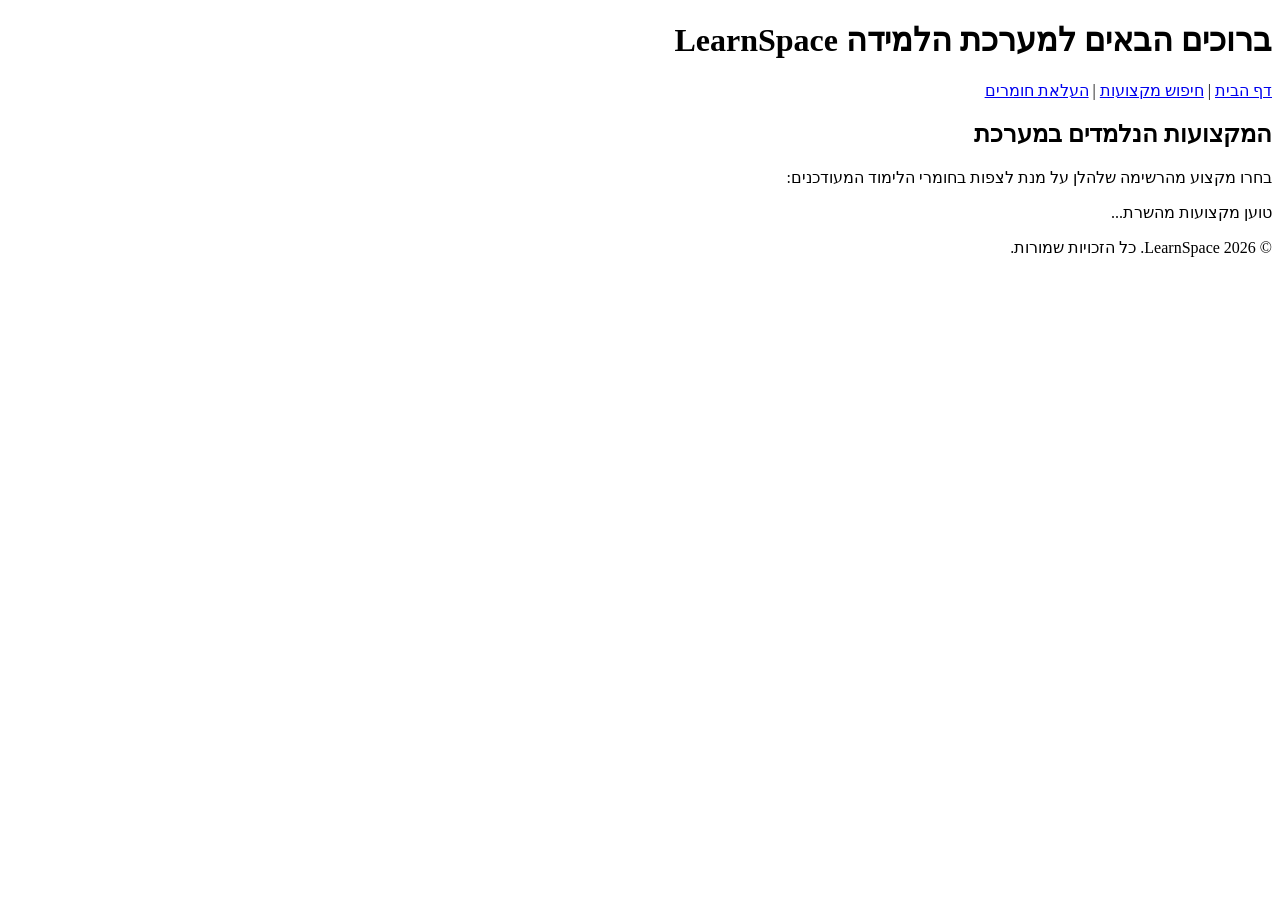
==== index.html @ 96878998 "start" ====
<!DOCTYPE html>
<html lang="he" dir="rtl">
<head>
    <meta charset="UTF-8">
    <meta name="viewport" content="width=device-width, initial-scale=1.0">
    <title>LearnSpace - מערכת למידה</title>
    <link rel="stylesheet" href="css/style.css">
</head>
<body>
    <header>
        <h1>ברוכים הבאים למערכת הלמידה LearnSpace</h1>
        <nav>
            <a href="index.html">דף הבית</a> |
            <a href="search.html">חיפוש מקצועות</a> |
            <a href="upload.html">העלאת חומרים</a>
        </nav>
    </header>

    <main>
        <section class="intro">
            <h2>המקצועות הנלמדים במערכת</h2>
            <p>בחרו מקצוע מהרשימה שלהלן על מנת לצפות בחומרי הלימוד המעודכנים:</p>
        </section>

        <!-- אזור הצגת רשימת המקצועות הדינמית -->
        <section id="subjects-container" class="subjects-grid">
            <p>טוען מקצועות מהשרת...</p>
        </section>
    </main>

    <footer>
        <p>&copy; 2026 LearnSpace. כל הזכויות שמורות.</p>
    </footer>

    <script src="js/data.js"></script>
</body>
</html>
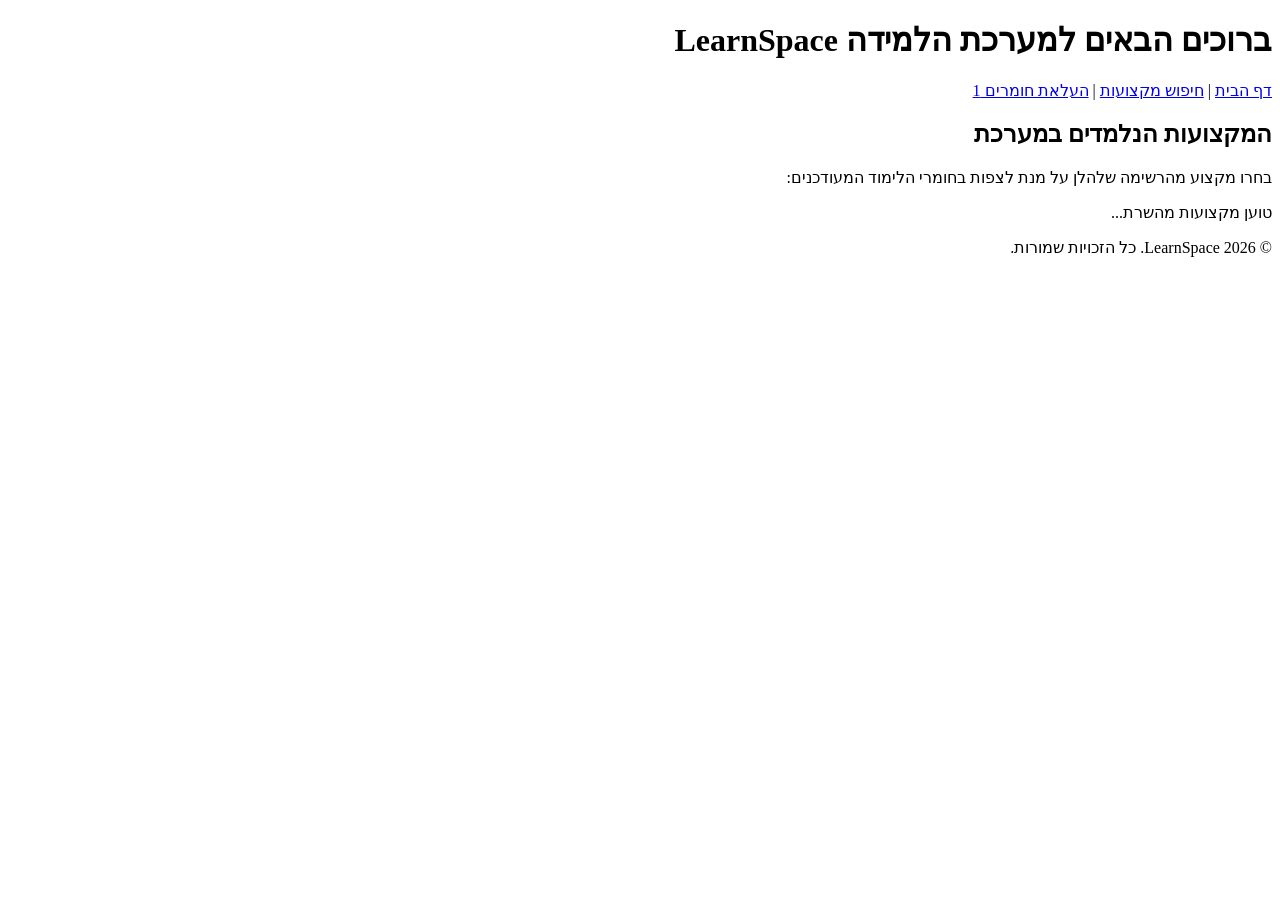
==== commit 70f7196f: "גג" ====
--- a/index.html
+++ b/index.html
@@ -1,4 +1,5 @@
 <!DOCTYPE html>
+
 <html lang="he" dir="rtl">
 <head>
     <meta charset="UTF-8">
@@ -12,7 +13,7 @@
         <nav>
             <a href="index.html">דף הבית</a> |
             <a href="search.html">חיפוש מקצועות</a> |
-            <a href="upload.html">העלאת חומרים</a>
+            <a href="upload.html">העלאת חומרים 1</a>
         </nav>
     </header>
 
@@ -33,5 +34,6 @@
     </footer>
 
     <script src="js/data.js"></script>
+
 </body>
 </html>
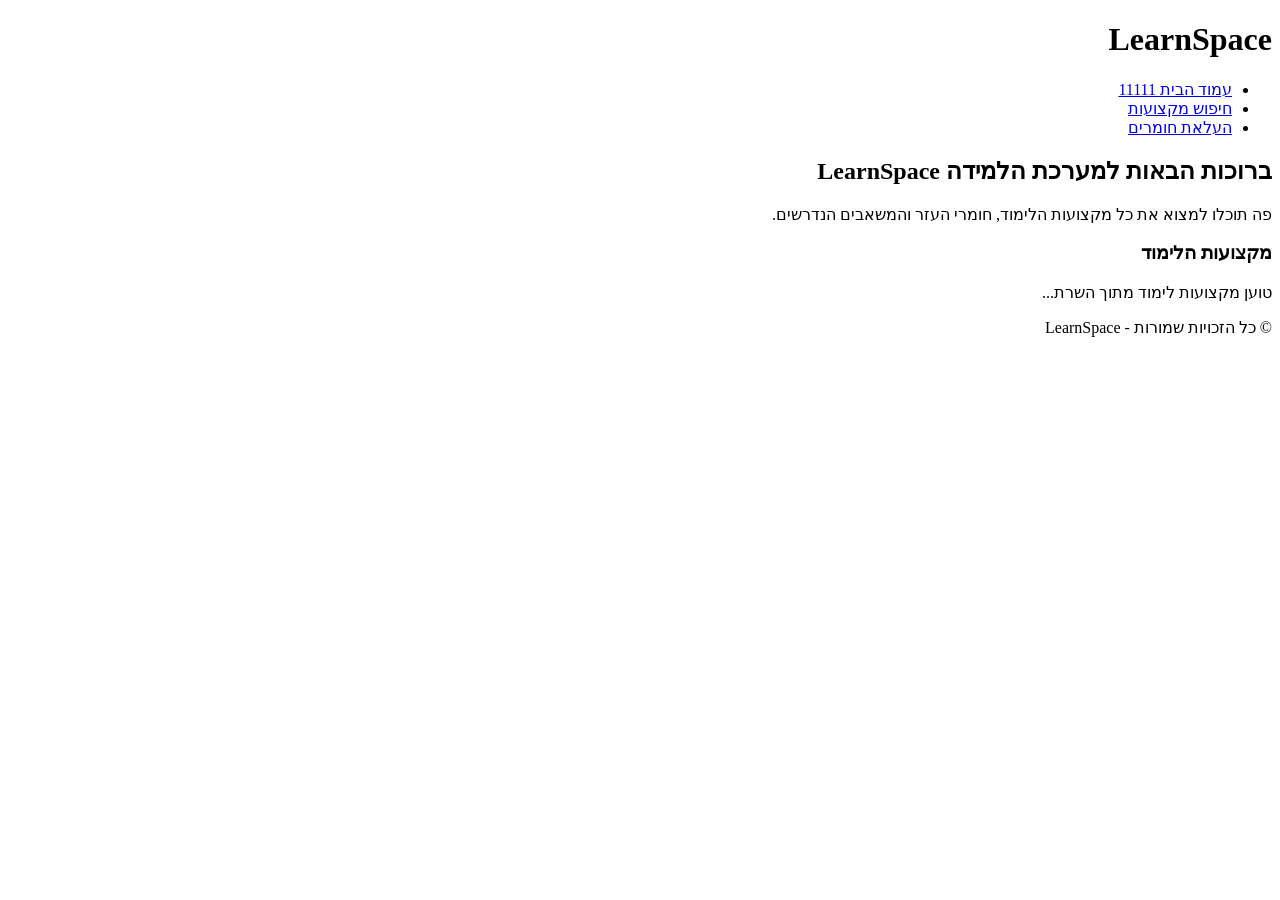
==== commit ecdba083: "work html" ====
--- a/index.html
+++ b/index.html
@@ -1,39 +1,45 @@
 <!DOCTYPE html>
-
 <html lang="he" dir="rtl">
 <head>
     <meta charset="UTF-8">
     <meta name="viewport" content="width=device-width, initial-scale=1.0">
-    <title>LearnSpace - מערכת למידה</title>
-    <link rel="stylesheet" href="css/style.css">
+    <title>LearnSpace - עמוד הבית</title>
+    <link rel="stylesheet" href="style.css">
 </head>
 <body>
-    <header>
-        <h1>ברוכים הבאים למערכת הלמידה LearnSpace</h1>
-        <nav>
-            <a href="index.html">דף הבית</a> |
-            <a href="search.html">חיפוש מקצועות</a> |
-            <a href="upload.html">העלאת חומרים 1</a>
-        </nav>
+    <header class="main-header">
+        <div class="container">
+            <h1 class="logo">LearnSpace</h1>
+            <nav class="main-nav">
+                <ul>
+                    <li><a href="index.html" class="active" >עמוד הבית 11111</a></li>
+                    <li><a href="search.html" >חיפוש מקצועות</a></li>
+                    <li><a href="upload.html">העלאת חומרים</a></li>
+                </ul>
+            </nav>
+        </div>
     </header>
 
-    <main>
-        <section class="intro">
-            <h2>המקצועות הנלמדים במערכת</h2>
-            <p>בחרו מקצוע מהרשימה שלהלן על מנת לצפות בחומרי הלימוד המעודכנים:</p>
+    <main class="container">
+        <section class="hero">
+            <h2>ברוכות הבאות למערכת הלמידה LearnSpace</h2>
+            <p>פה תוכלו למצוא את כל מקצועות הלימוד, חומרי העזר והמשאבים הנדרשים.</p>
         </section>
 
-        <!-- אזור הצגת רשימת המקצועות הדינמית -->
-        <section id="subjects-container" class="subjects-grid">
-            <p>טוען מקצועות מהשרת...</p>
+        <section class="subjects-section">
+            <h3>מקצועות הלימוד</h3>
+            <div id="subjects-container" class="subjects-grid">
+                <p class="loading">טוען מקצועות לימוד מתוך השרת...</p>
+            </div>
         </section>
     </main>
 
-    <footer>
-        <p>&copy; 2026 LearnSpace. כל הזכויות שמורות.</p>
+    <footer class="main-footer">
+        <div class="container">
+            <p>&copy; כל הזכויות שמורות - LearnSpace</p>
+        </div>
     </footer>
 
     <script src="js/data.js"></script>
-
 </body>
 </html>
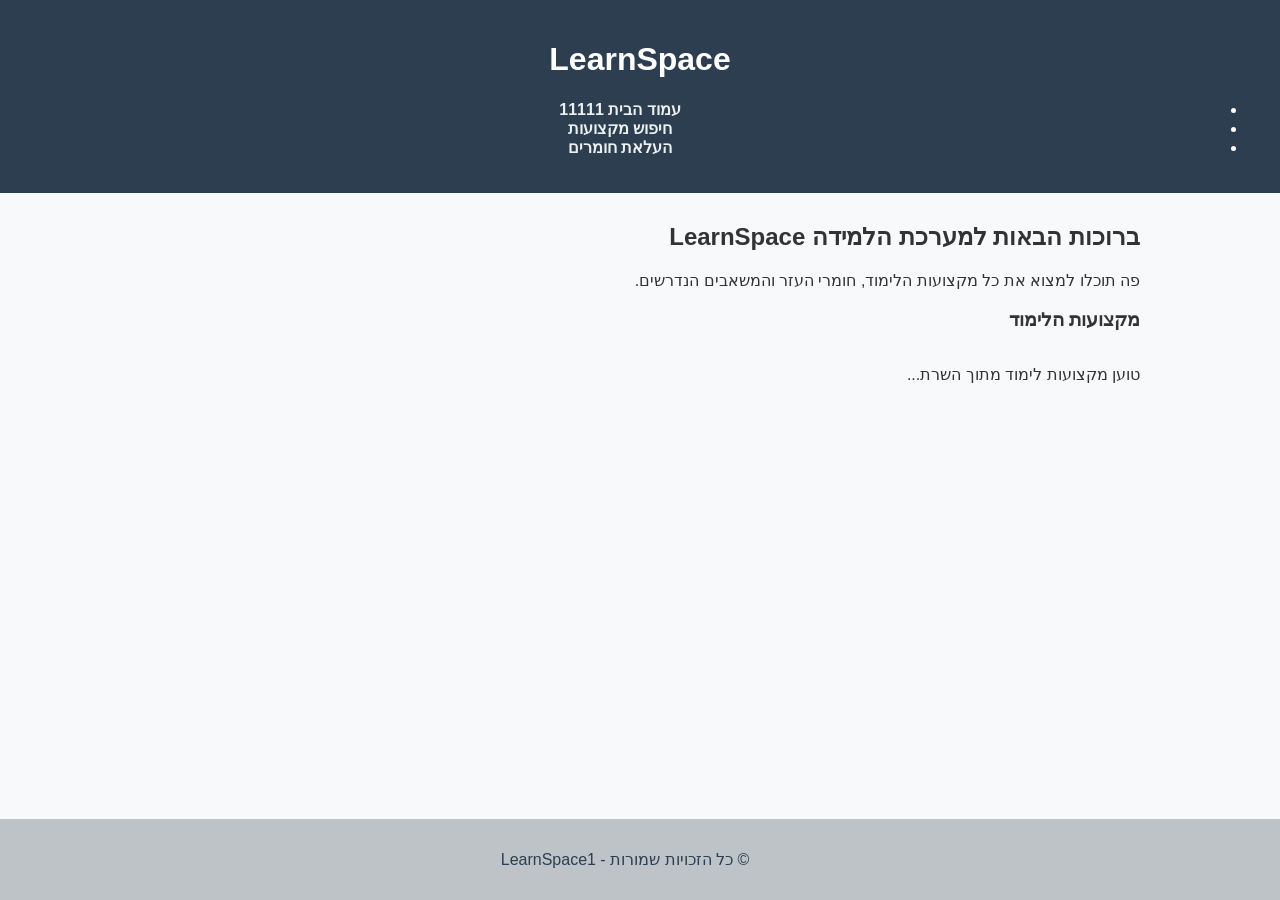
==== commit bbcf1974: "change to 1" ====
--- a/index.html
+++ b/index.html
@@ -36,7 +36,7 @@
 
     <footer class="main-footer">
         <div class="container">
-            <p>&copy; כל הזכויות שמורות - LearnSpace</p>
+            <p>&copy; כל הזכויות שמורות - LearnSpace1</p>
         </div>
     </footer>
 
--- a/style.css
+++ b/style.css
@@ -0,0 +1,73 @@
+body {
+    font-family: Arial, sans-serif;
+    background-color: #f7f9fa;
+    color: #333;
+    margin: 0;
+    padding: 0;
+    direction: rtl;
+    text-align: right;
+}
+
+header {
+    background-color: #2c3e50;
+    color: #ffffff;
+    padding: 20px;
+    text-align: center;
+}
+
+header nav a {
+    color: #ecf0f1;
+    text-decoration: none;
+    margin: 0 10px;
+    font-weight: bold;
+}
+
+header nav a:hover {
+    text-decoration: underline;
+}
+
+main {
+    max-width: 1000px;
+    margin: 30px auto;
+    padding: 0 20px;
+}
+
+.intro {
+    text-align: center;
+    margin-bottom: 30px;
+}
+
+.subjects-grid {
+    display: grid;
+    grid-template-columns: repeat(auto-fill, minmax(250px, 1fr));
+    gap: 20px;
+}
+
+.subject-card {
+    background-color: #ffffff;
+    border: 1px solid #dcdde1;
+    border-radius: 8px;
+    padding: 20px;
+    box-shadow: 0 2px 4px rgba(0, 0, 0, 0.05);
+    transition: transform 0.2s ease;
+}
+
+.subject-card:hover {
+    transform: translateY(-3px);
+    box-shadow: 0 4px 8px rgba(0, 0, 0, 0.1);
+}
+
+.subject-card h3 {
+    margin-top: 0;
+    color: #2980b9;
+}
+
+footer {
+    text-align: center;
+    padding: 15px;
+    background-color: #bdc3c7;
+    color: #2c3e50;
+    position: fixed;
+    bottom: 0;
+    width: 100%;
+}
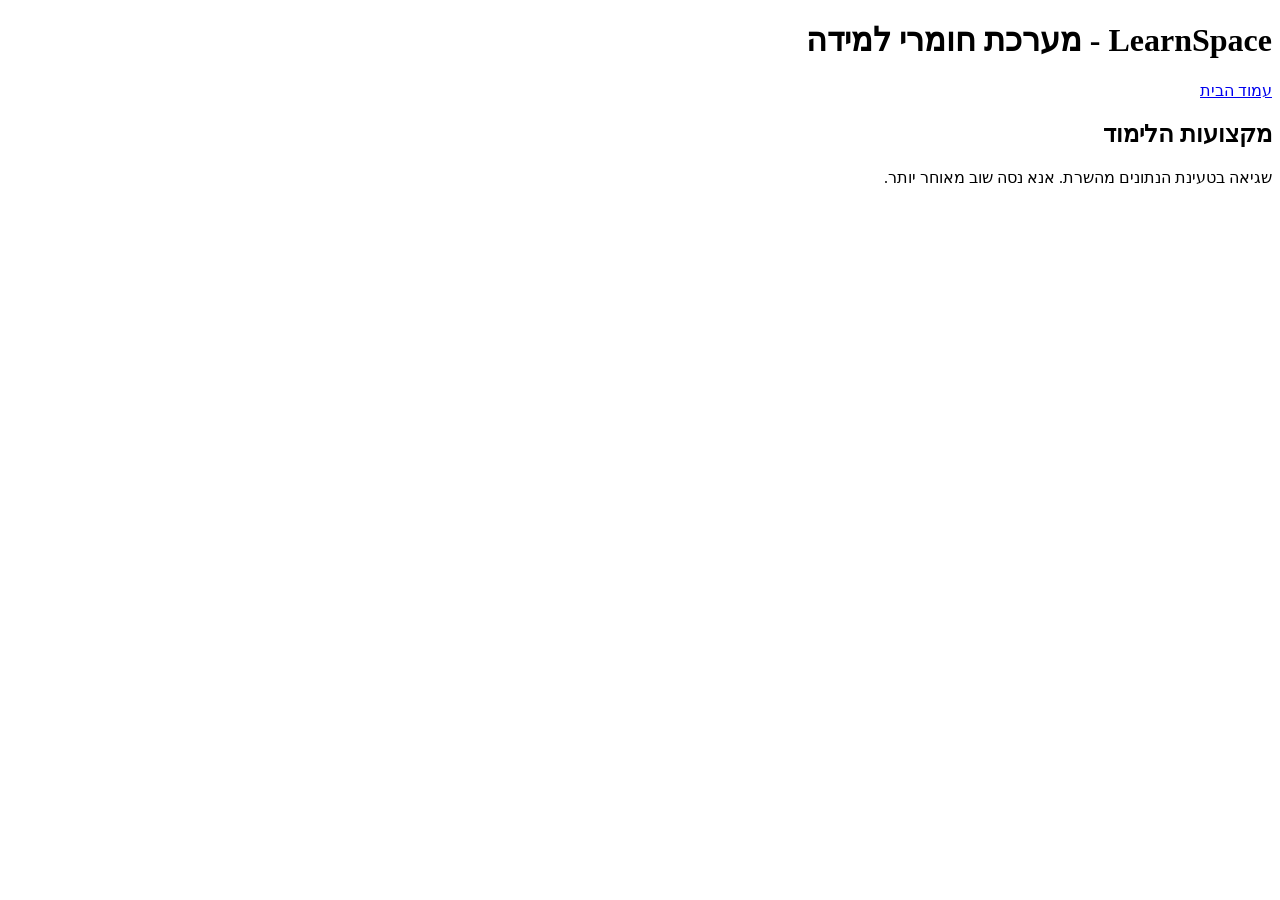
==== commit f3d5a7a6: ""הוספת טעינה, הודעת שגיאה ושמות מורים לעמוד הבית"" ====
--- a/index.html
+++ b/index.html
@@ -4,42 +4,63 @@
     <meta charset="UTF-8">
     <meta name="viewport" content="width=device-width, initial-scale=1.0">
     <title>LearnSpace - עמוד הבית</title>
-    <link rel="stylesheet" href="style.css">
+    <link rel="stylesheet" href="css/style.css">
 </head>
 <body>
-    <header class="main-header">
-        <div class="container">
-            <h1 class="logo">LearnSpace</h1>
-            <nav class="main-nav">
-                <ul>
-                    <li><a href="index.html" class="active" >עמוד הבית 11111</a></li>
-                    <li><a href="search.html" >חיפוש מקצועות</a></li>
-                    <li><a href="upload.html">העלאת חומרים</a></li>
-                </ul>
-            </nav>
-        </div>
+    <header>
+        <h1>LearnSpace - מערכת חומרי למידה</h1>
+        <nav>
+            <a href="index.html">עמוד הבית</a>
+        </nav>
     </header>
 
     <main class="container">
-        <section class="hero">
-            <h2>ברוכות הבאות למערכת הלמידה LearnSpace</h2>
-            <p>פה תוכלו למצוא את כל מקצועות הלימוד, חומרי העזר והמשאבים הנדרשים.</p>
-        </section>
+        <h2>מקצועות הלימוד</h2>
+        
+        <!-- הודעת טעינה -->
+        <div id="loading-message" class="loading">טוען מקצועות, אנא המתן...</div>
 
-        <section class="subjects-section">
-            <h3>מקצועות הלימוד</h3>
-            <div id="subjects-container" class="subjects-grid">
-                <p class="loading">טוען מקצועות לימוד מתוך השרת...</p>
-            </div>
-        </section>
+        <!-- הודעת שגיאה -->
+        <div id="error-message" class="error" style="display: none;"></div>
+
+        <!-- רשימת המקצועות שתצור דינמית -->
+        <div id="subjects-container" class="subjects-grid"></div>
     </main>
 
-    <footer class="main-footer">
-        <div class="container">
-            <p>&copy; כל הזכויות שמורות - LearnSpace1</p>
-        </div>
-    </footer>
+    <!-- טעינת נתונים וסקריפט -->
+    <script src="js/data.js"></script>
+    <script>
+        document.addEventListener("DOMContentLoaded", () => {
+            const loadingEl = document.getElementById("loading-message");
+            const errorEl = document.getElementById("error-message");
+            const container = document.getElementById("subjects-container");
 
-    <script src="js/data.js"></script>
+            try {
+                // בדיקה האם המערך subjects קיים מתוך data.js
+                if (typeof subjects === 'undefined') {
+                    throw new Error("לא נמצאו נתוני מקצועות בקובץ data.js");
+                }
+
+                // הסתרת הודעת טעינה והצגת הנתונים
+                loadingEl.style.display = "none";
+
+                subjects.forEach(subject => {
+                    const card = document.createElement("div");
+                    card.className = "subject-card";
+                    card.innerHTML = `
+                        <h3>${subject.name}</h3>
+                        <p class="teacher-name"><strong>מורה אחראית:</strong> ${subject.teacher}</p>
+                    `;
+                    container.appendChild(card);
+                });
+
+            } catch (error) {
+                loadingEl.style.display = "none";
+                errorEl.style.display = "block";
+                errorEl.textContent = "שגיאה בטעינת הנתונים מהשרת. אנא נסה שוב מאוחר יותר.";
+                console.error(error);
+            }
+        });
+    </script>
 </body>
 </html>
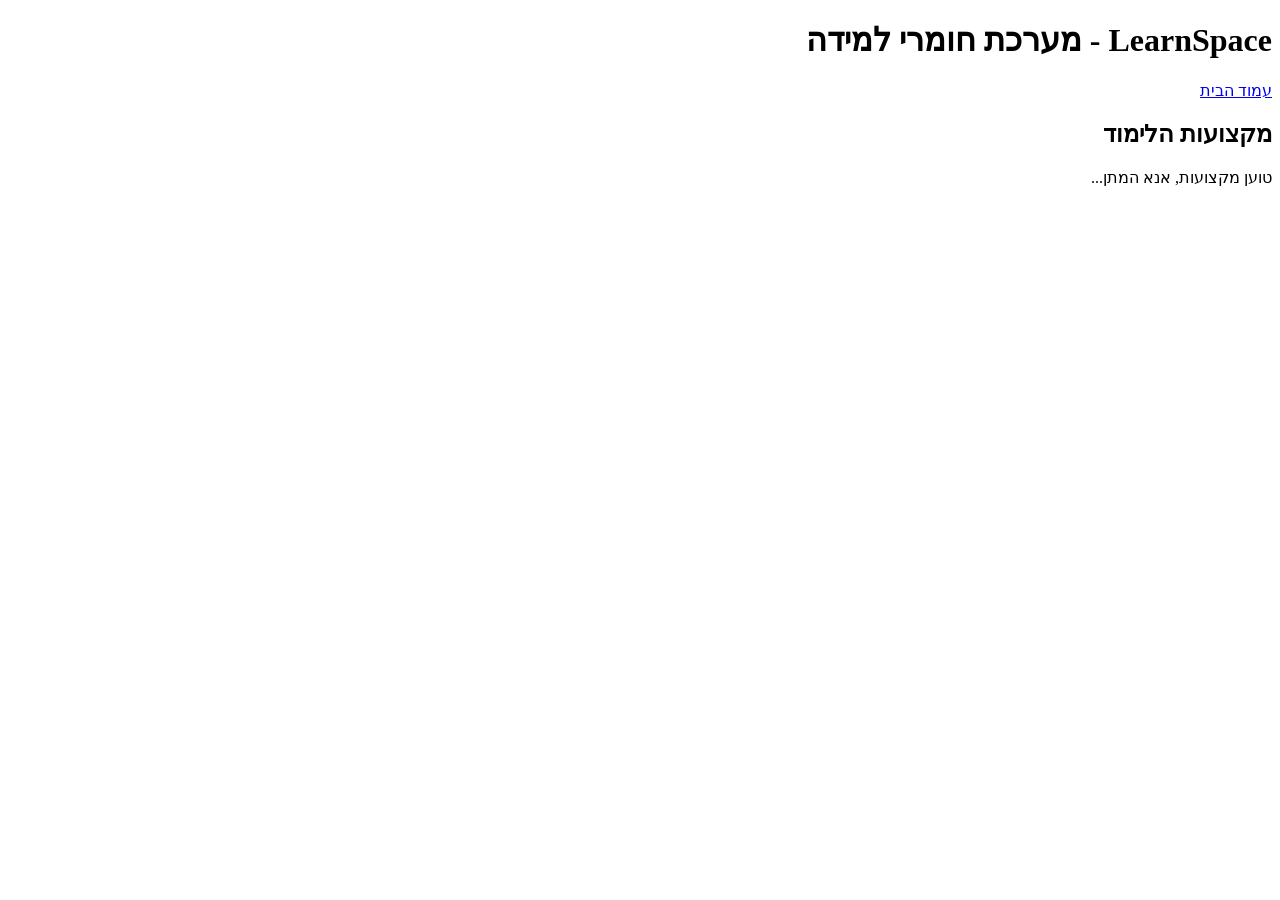
==== commit 00825f68: "סיום עמוד הבית וחיבור לשרת - בת 1" ====
--- a/index.html
+++ b/index.html
@@ -17,50 +17,13 @@
     <main class="container">
         <h2>מקצועות הלימוד</h2>
         
-        <!-- הודעת טעינה -->
-        <div id="loading-message" class="loading">טוען מקצועות, אנא המתן...</div>
-
-        <!-- הודעת שגיאה -->
-        <div id="error-message" class="error" style="display: none;"></div>
-
-        <!-- רשימת המקצועות שתצור דינמית -->
-        <div id="subjects-container" class="subjects-grid"></div>
+        <!-- רשימת המקצועות שתצור דינמית (הודעות הטעינה והשגיאה יופיעו בתוכה או ינוהלו ב-JS) -->
+        <div id="subjects-container" class="subjects-grid">
+            <p class="loading">טוען מקצועות, אנא המתן...</p>
+        </div>
     </main>
 
-    <!-- טעינת נתונים וסקריפט -->
-    <script src="js/data.js"></script>
-    <script>
-        document.addEventListener("DOMContentLoaded", () => {
-            const loadingEl = document.getElementById("loading-message");
-            const errorEl = document.getElementById("error-message");
-            const container = document.getElementById("subjects-container");
-
-            try {
-                // בדיקה האם המערך subjects קיים מתוך data.js
-                if (typeof subjects === 'undefined') {
-                    throw new Error("לא נמצאו נתוני מקצועות בקובץ data.js");
-                }
-
-                // הסתרת הודעת טעינה והצגת הנתונים
-                loadingEl.style.display = "none";
-
-                subjects.forEach(subject => {
-                    const card = document.createElement("div");
-                    card.className = "subject-card";
-                    card.innerHTML = `
-                        <h3>${subject.name}</h3>
-                        <p class="teacher-name"><strong>מורה אחראית:</strong> ${subject.teacher}</p>
-                    `;
-                    container.appendChild(card);
-                });
-
-            } catch (error) {
-                loadingEl.style.display = "none";
-                errorEl.style.display = "block";
-                errorEl.textContent = "שגיאה בטעינת הנתונים מהשרת. אנא נסה שוב מאוחר יותר.";
-                console.error(error);
-            }
-        });
-    </script>
+    <!-- טעינת הסקריפט החיצוני שמדבר עם השרת -->
+    <script src="js/main.js"></script>
 </body>
 </html>
